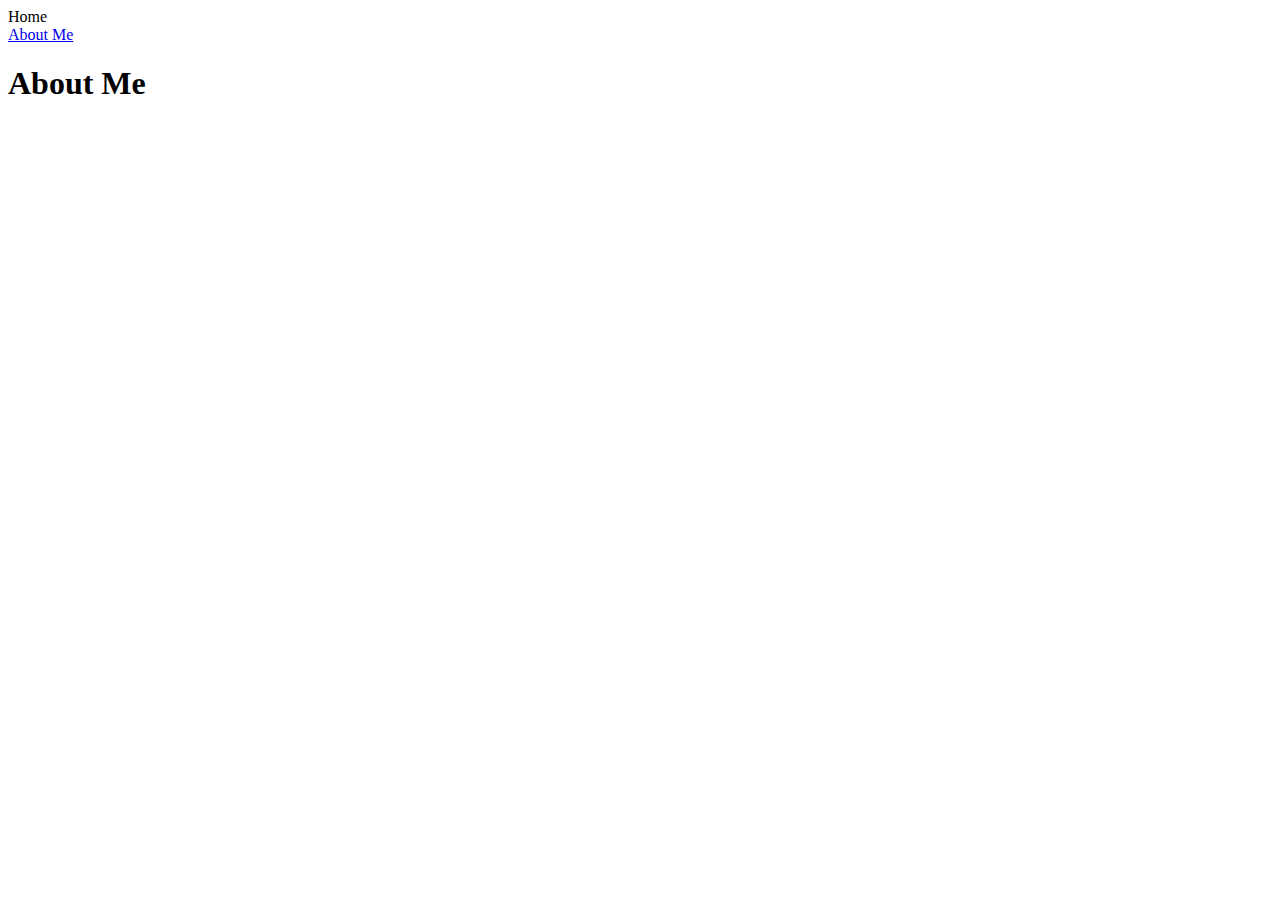
==== aboutme.html @ 30a3caf5 "Rename About me.html to aboutme.html" ====
<!DOCTYPE html>
<html> 
  <head>
    <title>About Me</title>
     <link rel="stylesheet" href="./style.css" type="text/css>
  </head>
</html>
<header> 
  <nav>
    <ul>
      <a href="./index.html"><li>Home</li></a>
      <a href="./aboutme.html"><li>About Me</li></a>
    </ul>
  </nav>
</header>
<body>
  <h1>About Me</h1>
  <p></p>
</body>
<footer>
</footer>
</html>
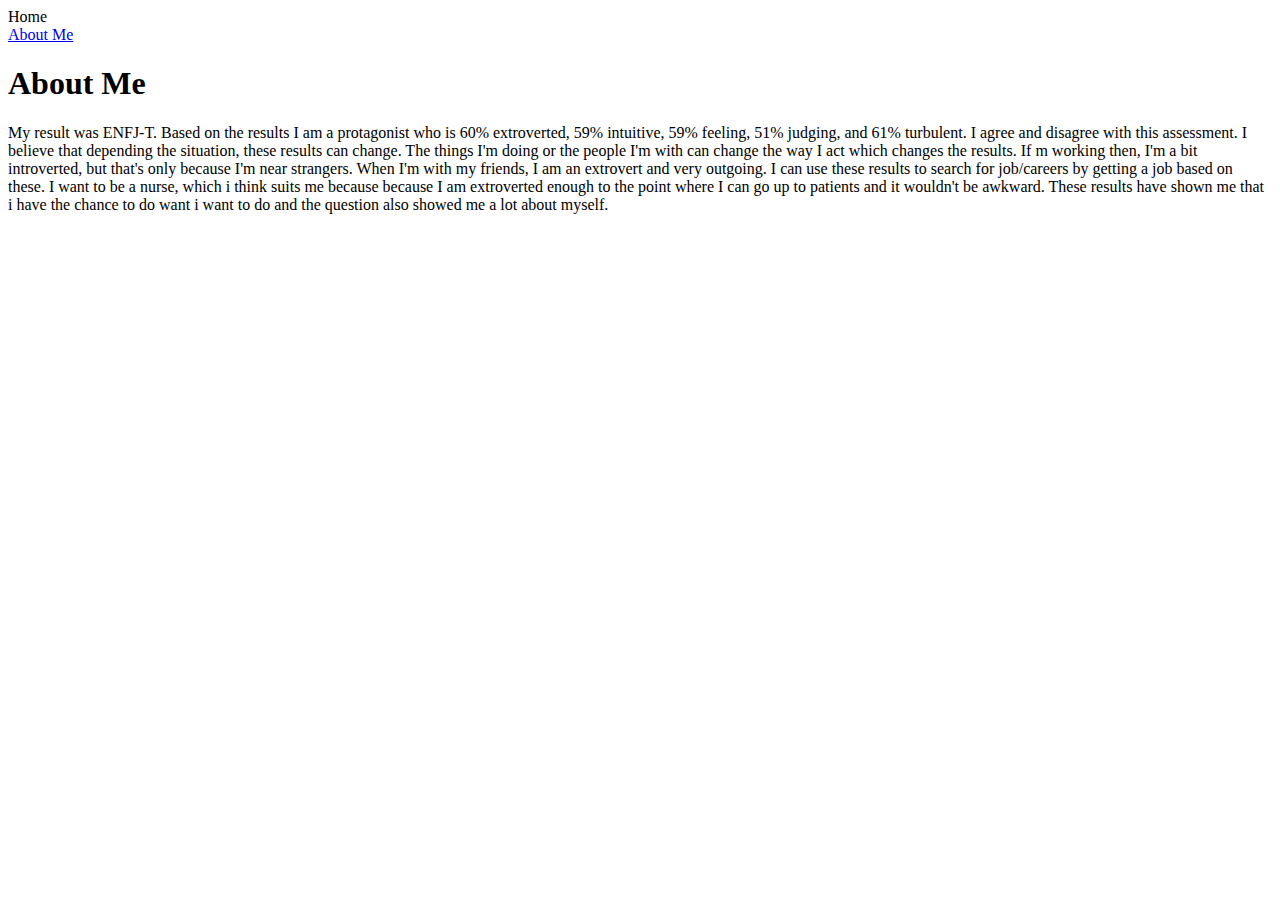
==== commit f004b628: "Update aboutme.html" ====
--- a/aboutme.html
+++ b/aboutme.html
@@ -15,7 +15,7 @@
 </header>
 <body>
   <h1>About Me</h1>
-  <p></p>
+  <p>My result was ENFJ-T. Based on the results I am a protagonist who is 60% extroverted, 59% intuitive, 59% feeling, 51% judging, and 61% turbulent. I agree and disagree with this assessment. I believe that depending the situation, these results can change. The things I'm doing or the people I'm with can change the way I act which changes the results. If m working then, I'm a bit introverted, but that's only because I'm near strangers. When I'm with my friends, I am an extrovert and very outgoing. I can use these results to search for job/careers by getting a job based on these. I want to be a nurse, which i think suits me because because I am extroverted enough to the point where I can go up to patients and it wouldn't be awkward. These results have shown me that i have the chance to do want i want to do and the question also showed me a lot about myself.</p>
 </body>
 <footer>
 </footer>
